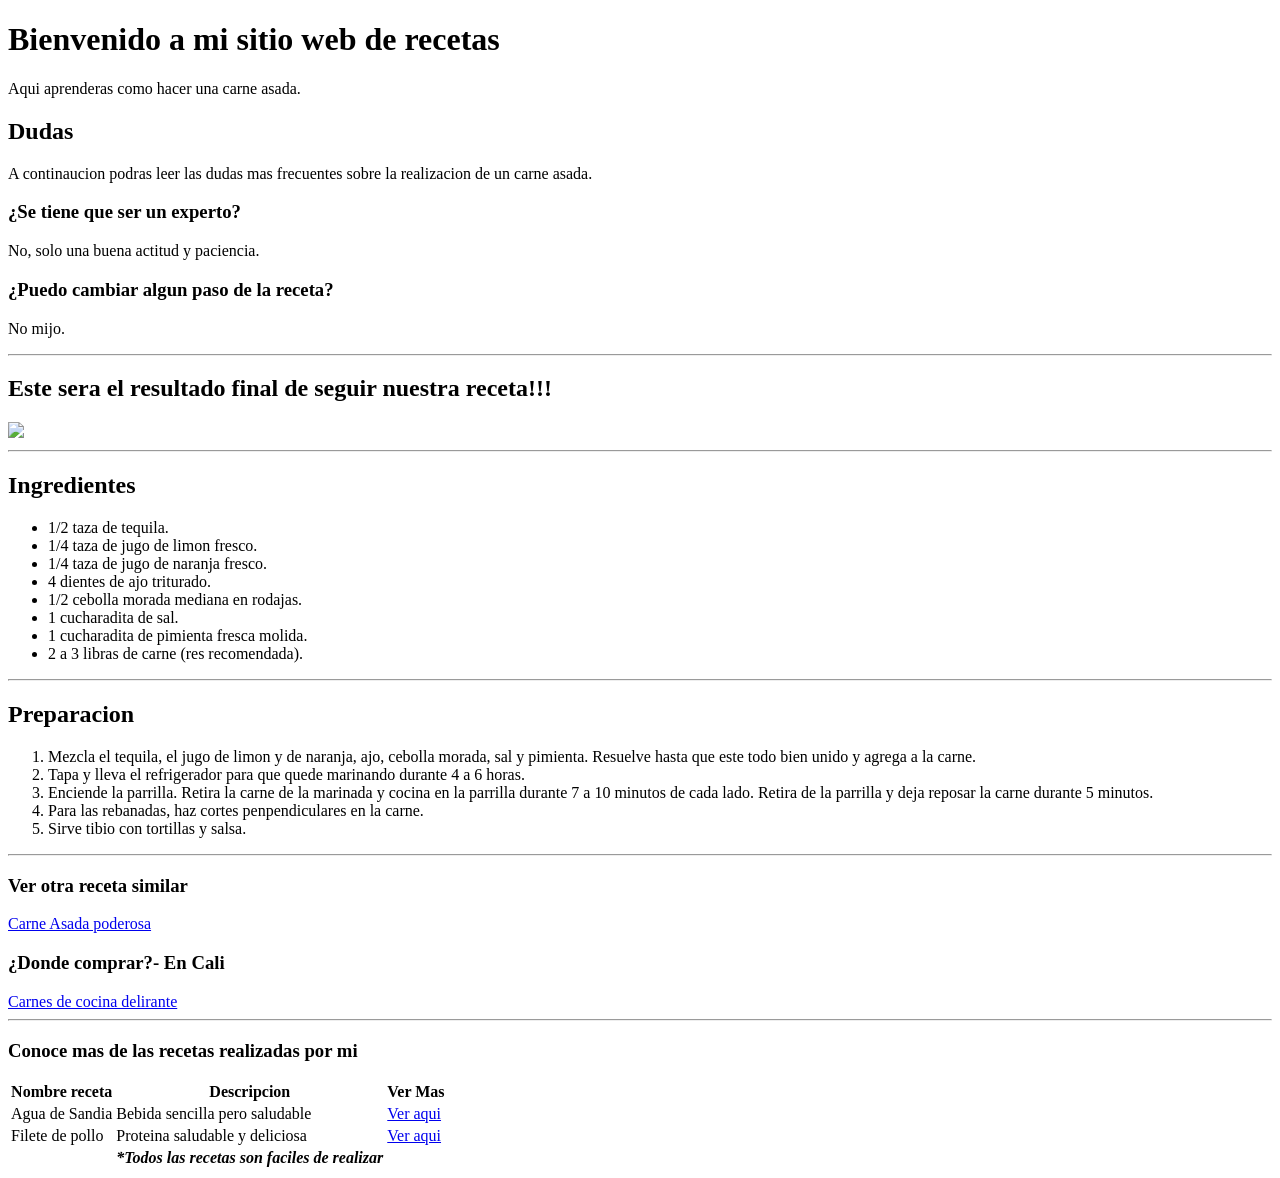
==== practicaEscobar.html @ 7c9b4656 "Add files via upload" ====
<!DOCTYPE html>
<html>
<head>
	<title>holi</title>
	<meta charset="utf-8">
</head>
<body>
	<div>
		<h1>Bienvenido a mi sitio web de recetas</h1>
			<p>Aqui aprenderas como hacer una carne asada.</p>
		<h2>Dudas</h2>
			<p>A continaucion podras leer las dudas mas frecuentes sobre la realizacion de un carne asada.</p>
		<h3>¿Se tiene que ser un experto?</h3>
			<p>No, solo una buena actitud y paciencia.</p>
		<h3>¿Puedo cambiar algun paso de la receta?</h3>
			<p>No mijo.</p>
		<hr>
		<h2>Este sera el resultado final de seguir nuestra receta!!!</h2>
		<img src="https://scm-assets.constant.co/scm/unilever/a6798e909fa57bfd19c3e7f00737e5d6/537b85de-8565-4a2e-91f3-b1e4d7f221bc.jpg">
	</div>
	<div>
		<hr>
		<h2>Ingredientes</h2>
		<ul>
			<li>1/2 taza de tequila.</li>
			<li>1/4 taza de jugo de limon fresco.</li>
			<li>1/4 taza de jugo de naranja fresco.</li>
			<li>4 dientes de ajo triturado.</li>
			<li>1/2 cebolla morada mediana en rodajas.</li>
			<li>1 cucharadita de sal.</li>
			<li>1 cucharadita de pimienta fresca molida.</li>
			<li>2 a 3 libras de carne (res recomendada).</li>
		</ul>
	</div>
	<div>
	<hr>
	<h2>Preparacion</h2>
	<ol>
		<li>Mezcla el tequila, el jugo de limon y de naranja, ajo, cebolla morada, sal y pimienta. Resuelve hasta que este todo bien unido y agrega a la carne.</li>
		<li>Tapa y lleva el refrigerador para que quede marinando durante 4 a 6 horas.</li>
		<li>Enciende la parrilla. Retira la carne de la marinada y cocina en la parrilla durante 7 a 10 minutos de cada lado. Retira de la parrilla y deja reposar la carne durante 5 minutos.</li>
		<li>Para las rebanadas, haz cortes penpendiculares en la carne.</li>
		<li>Sirve tibio con tortillas y salsa.</li>
	</ol>
	</div>
	<div>
		<hr>
		<h3>Ver otra receta similar</h3>
			<a href="https://www.quericavida.com/recetas/carne-asada-facil-de-preparar/f2cadabb-3115-4158-aebf-44b7fd486723">Carne Asada poderosa</a>
		<h3>¿Donde comprar?- En Cali</h3>
			<a href="https://www.lenosycarbon.com.co/">Carnes de cocina delirante</a>
	</div>
	<div>
		<hr>
		<h3>Conoce mas de las recetas realizadas por mi</h3>
		<table>
			<thead>
				<tr>
					<th>Nombre receta</th>
					<th>Descripcion</th>
					<th>Ver Mas</th>
				</tr>
			</thead>
			<tbody>
				<tr>
					<td>Agua de Sandia</td>
					<td>Bebida sencilla pero saludable</td>
					<td><a href="https://www.mamalatinatips.com/es/2013/06/receta-de-agua-de-sandia.html">Ver aqui</a></td>
				</tr>
				<tr>
					<td>Filete de pollo</td>
					<td>Proteina saludable y deliciosa</td>
					<td><a href="https://www.pollosbucanero.com/recetas/filete-de-pollo">Ver aqui</a></td>
				</tr>
			</tbody>
			<tfoot>
				<tr>
					<td></td>
					<td><b><em>*Todos las recetas son faciles de realizar</em></b></td>
					<td></td>
				</tr>
			</tfoot>
		</table>
	</div>
</body>
</html>
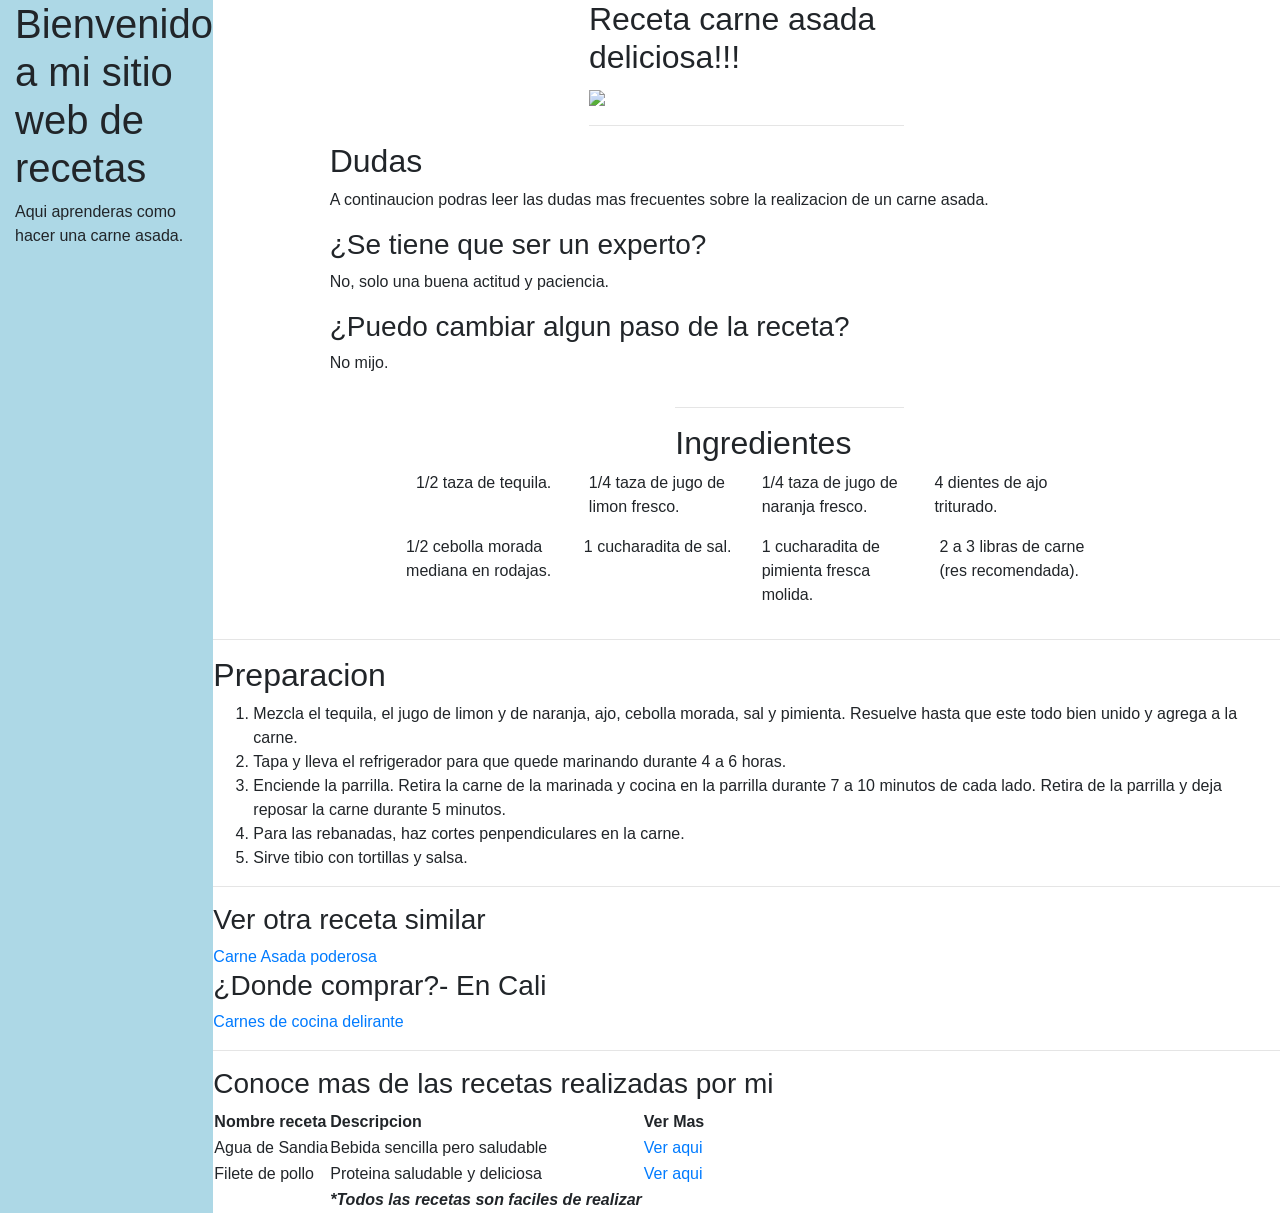
==== commit f966f403: "Add files via upload" ====
--- a/practicaEscobar.html
+++ b/practicaEscobar.html
@@ -3,84 +3,183 @@
 <head>
 	<title>holi</title>
 	<meta charset="utf-8">
+
+	<link rel="stylesheet" type="text/css" href="estilo.css">
+
+	<link rel="stylesheet" href="https://stackpath.bootstrapcdn.com/bootstrap/4.3.1/css/bootstrap.min.css" integrity="sha384-ggOyR0iXCbMQv3Xipma34MD+dH/1fQ784/j6cY/iJTQUOhcWr7x9JvoRxT2MZw1T" crossorigin="anonymous">
+
+	<script src="https://code.jquery.com/jquery-3.3.1.slim.min.js" integrity="sha384-q8i/X+965DzO0rT7abK41JStQIAqVgRVzpbzo5smXKp4YfRvH+8abtTE1Pi6jizo" crossorigin="anonymous"></script>
+	<script src="https://cdnjs.cloudflare.com/ajax/libs/popper.js/1.14.7/umd/popper.min.js" integrity="sha384-UO2eT0CpHqdSJQ6hJty5KVphtPhzWj9WO1clHTMGa3JDZwrnQq4sF86dIHNDz0W1" crossorigin="anonymous"></script>
+	<script src="https://stackpath.bootstrapcdn.com/bootstrap/4.3.1/js/bootstrap.min.js" integrity="sha384-JjSmVgyd0p3pXB1rRibZUAYoIIy6OrQ6VrjIEaFf/nJGzIxFDsf4x0xIM+B07jRM" crossorigin="anonymous"></script>
+
+	<!--
+	<style type="text/css">
+		body{
+			font-family: arial;
+			color: #FF0000;
+		}
+	</style>
+	-->
 </head>
 <body>
-	<div>
-		<h1>Bienvenido a mi sitio web de recetas</h1>
+	<div class="container-fluid">
+	<div class="row">
+
+		<div class="col-lg-2" style="background-color:lightblue">
+			<h1>Bienvenido a mi sitio web de recetas</h1>
 			<p>Aqui aprenderas como hacer una carne asada.</p>
-		<h2>Dudas</h2>
-			<p>A continaucion podras leer las dudas mas frecuentes sobre la realizacion de un carne asada.</p>
-		<h3>¿Se tiene que ser un experto?</h3>
-			<p>No, solo una buena actitud y paciencia.</p>
-		<h3>¿Puedo cambiar algun paso de la receta?</h3>
-			<p>No mijo.</p>
-		<hr>
-		<h2>Este sera el resultado final de seguir nuestra receta!!!</h2>
-		<img src="https://scm-assets.constant.co/scm/unilever/a6798e909fa57bfd19c3e7f00737e5d6/537b85de-8565-4a2e-91f3-b1e4d7f221bc.jpg">
+		</div>
+
+		<div class="col-lg-10">
+		<div class="container-fluid">
+
+			<div class="row">
+				<div class="col-lg-4">
+				</div>
+
+				<div class="col-lg-4">
+					<h2>Receta carne asada deliciosa!!!</h2>
+					<img src="https://scm-assets.constant.co/scm/unilever/a6798e909fa57bfd19c3e7f00737e5d6/537b85de-8565-4a2e-91f3-b1e4d7f221bc.jpg">
+					<hr>
+				</div>
+
+				<div class="col-lg-4">
+				</div>
+			</div>
+
+			<div class="row">
+				<div class="col-lg-1">
+				</div>
+
+				<div class="col-lg-10">
+					<div>
+						<h2>Dudas</h2>
+							<p>A continaucion podras leer las dudas mas frecuentes sobre la realizacion de un carne asada.</p>
+						<h3>¿Se tiene que ser un experto?</h3>
+							<p>No, solo una buena actitud y paciencia.</p>
+						<h3>¿Puedo cambiar algun paso de la receta?</h3>
+							<p>No mijo.</p>
+					</div>
+				</div>
+
+				<div class="col-lg-1">
+				</div>
+			</div>
+
+			<div class="row">
+				<div class="col-lg-5">
+				</div>
+
+				<div class="col-lg-3">
+						<hr>
+						<h2>Ingredientes</h2>
+				</div>
+
+				<div class="col-lg-4">
+				</div>
+			</div>
+
+			<div class="row">
+
+				<div class="col-lg-2">
+				</div>
+				<div class="col-lg-2">
+					<p>1/2 taza de tequila.</p>
+				</div>
+				<div class="col-lg-2">
+					<p>1/4 taza de jugo de limon fresco.</p>
+				</div>
+				<div class="col-lg-2">
+					<p>1/4 taza de jugo de naranja fresco.</p>
+				</div>
+				<div class="col-lg-2">
+					<p>4 dientes de ajo triturado.</p>
+				</div>
+				<div class="col-lg-2">
+
+			</div>
+
+			<div class="row">
+				
+				<div class="col-lg-2">
+				</div>
+				<div class="col-lg-2">
+					<p>1/2 cebolla morada mediana en rodajas.</p>
+				</div>
+				<div class="col-lg-2">
+					<p>1 cucharadita de sal.</p>
+				</div>
+				<div class="col-lg-2">
+					<p>1 cucharadita de pimienta fresca molida.</p>
+				</div>
+				<div class="col-lg-2">
+					<p>2 a 3 libras de carne (res recomendada).</p>
+				</div>
+				<div class="col-lg-2">
+
+			</div>
+
+
+
+			<div class="row">
+				<div class="col-lg-12">
+
+					<div>
+					<hr>
+					<h2>Preparacion</h2>
+					<ol>
+						<li>Mezcla el tequila, el jugo de limon y de naranja, ajo, cebolla morada, sal y pimienta. Resuelve hasta que este todo bien unido y agrega a la carne.</li>
+						<li>Tapa y lleva el refrigerador para que quede marinando durante 4 a 6 horas.</li>
+						<li>Enciende la parrilla. Retira la carne de la marinada y cocina en la parrilla durante 7 a 10 minutos de cada lado. Retira de la parrilla y deja reposar la carne durante 5 minutos.</li>
+						<li>Para las rebanadas, haz cortes penpendiculares en la carne.</li>
+						<li>Sirve tibio con tortillas y salsa.</li>
+					</ol>
+					</div>
+					<div>
+						<hr>
+						<h3>Ver otra receta similar</h3>
+							<a href="https://www.quericavida.com/recetas/carne-asada-facil-de-preparar/f2cadabb-3115-4158-aebf-44b7fd486723">Carne Asada poderosa</a>
+						<h3>¿Donde comprar?- En Cali</h3>
+							<a href="https://www.lenosycarbon.com.co/">Carnes de cocina delirante</a>
+					</div>
+					<div>
+						<hr>
+						<h3>Conoce mas de las recetas realizadas por mi</h3>
+						<table>
+							<thead>
+								<tr>
+									<th>Nombre receta</th>
+									<th>Descripcion</th>
+									<th>Ver Mas</th>
+								</tr>
+							</thead>
+							<tbody>
+								<tr>
+									<td>Agua de Sandia</td>
+									<td>Bebida sencilla pero saludable</td>
+									<td><a href="https://www.mamalatinatips.com/es/2013/06/receta-de-agua-de-sandia.html">Ver aqui</a></td>
+								</tr>
+								<tr>
+									<td>Filete de pollo</td>
+									<td>Proteina saludable y deliciosa</td>
+									<td><a href="https://www.pollosbucanero.com/recetas/filete-de-pollo">Ver aqui</a></td>
+								</tr>
+							</tbody>
+							<tfoot>
+								<tr>
+									<td></td>
+									<td><b><em>*Todos las recetas son faciles de realizar</em></b></td>
+									<td></td>
+								</tr>
+							</tfoot>
+						</table>
+					</div>
+
+				</div>
+			</div>
+		</div>
+		</div>
 	</div>
-	<div>
-		<hr>
-		<h2>Ingredientes</h2>
-		<ul>
-			<li>1/2 taza de tequila.</li>
-			<li>1/4 taza de jugo de limon fresco.</li>
-			<li>1/4 taza de jugo de naranja fresco.</li>
-			<li>4 dientes de ajo triturado.</li>
-			<li>1/2 cebolla morada mediana en rodajas.</li>
-			<li>1 cucharadita de sal.</li>
-			<li>1 cucharadita de pimienta fresca molida.</li>
-			<li>2 a 3 libras de carne (res recomendada).</li>
-		</ul>
-	</div>
-	<div>
-	<hr>
-	<h2>Preparacion</h2>
-	<ol>
-		<li>Mezcla el tequila, el jugo de limon y de naranja, ajo, cebolla morada, sal y pimienta. Resuelve hasta que este todo bien unido y agrega a la carne.</li>
-		<li>Tapa y lleva el refrigerador para que quede marinando durante 4 a 6 horas.</li>
-		<li>Enciende la parrilla. Retira la carne de la marinada y cocina en la parrilla durante 7 a 10 minutos de cada lado. Retira de la parrilla y deja reposar la carne durante 5 minutos.</li>
-		<li>Para las rebanadas, haz cortes penpendiculares en la carne.</li>
-		<li>Sirve tibio con tortillas y salsa.</li>
-	</ol>
-	</div>
-	<div>
-		<hr>
-		<h3>Ver otra receta similar</h3>
-			<a href="https://www.quericavida.com/recetas/carne-asada-facil-de-preparar/f2cadabb-3115-4158-aebf-44b7fd486723">Carne Asada poderosa</a>
-		<h3>¿Donde comprar?- En Cali</h3>
-			<a href="https://www.lenosycarbon.com.co/">Carnes de cocina delirante</a>
-	</div>
-	<div>
-		<hr>
-		<h3>Conoce mas de las recetas realizadas por mi</h3>
-		<table>
-			<thead>
-				<tr>
-					<th>Nombre receta</th>
-					<th>Descripcion</th>
-					<th>Ver Mas</th>
-				</tr>
-			</thead>
-			<tbody>
-				<tr>
-					<td>Agua de Sandia</td>
-					<td>Bebida sencilla pero saludable</td>
-					<td><a href="https://www.mamalatinatips.com/es/2013/06/receta-de-agua-de-sandia.html">Ver aqui</a></td>
-				</tr>
-				<tr>
-					<td>Filete de pollo</td>
-					<td>Proteina saludable y deliciosa</td>
-					<td><a href="https://www.pollosbucanero.com/recetas/filete-de-pollo">Ver aqui</a></td>
-				</tr>
-			</tbody>
-			<tfoot>
-				<tr>
-					<td></td>
-					<td><b><em>*Todos las recetas son faciles de realizar</em></b></td>
-					<td></td>
-				</tr>
-			</tfoot>
-		</table>
 	</div>
 </body>
 </html>
